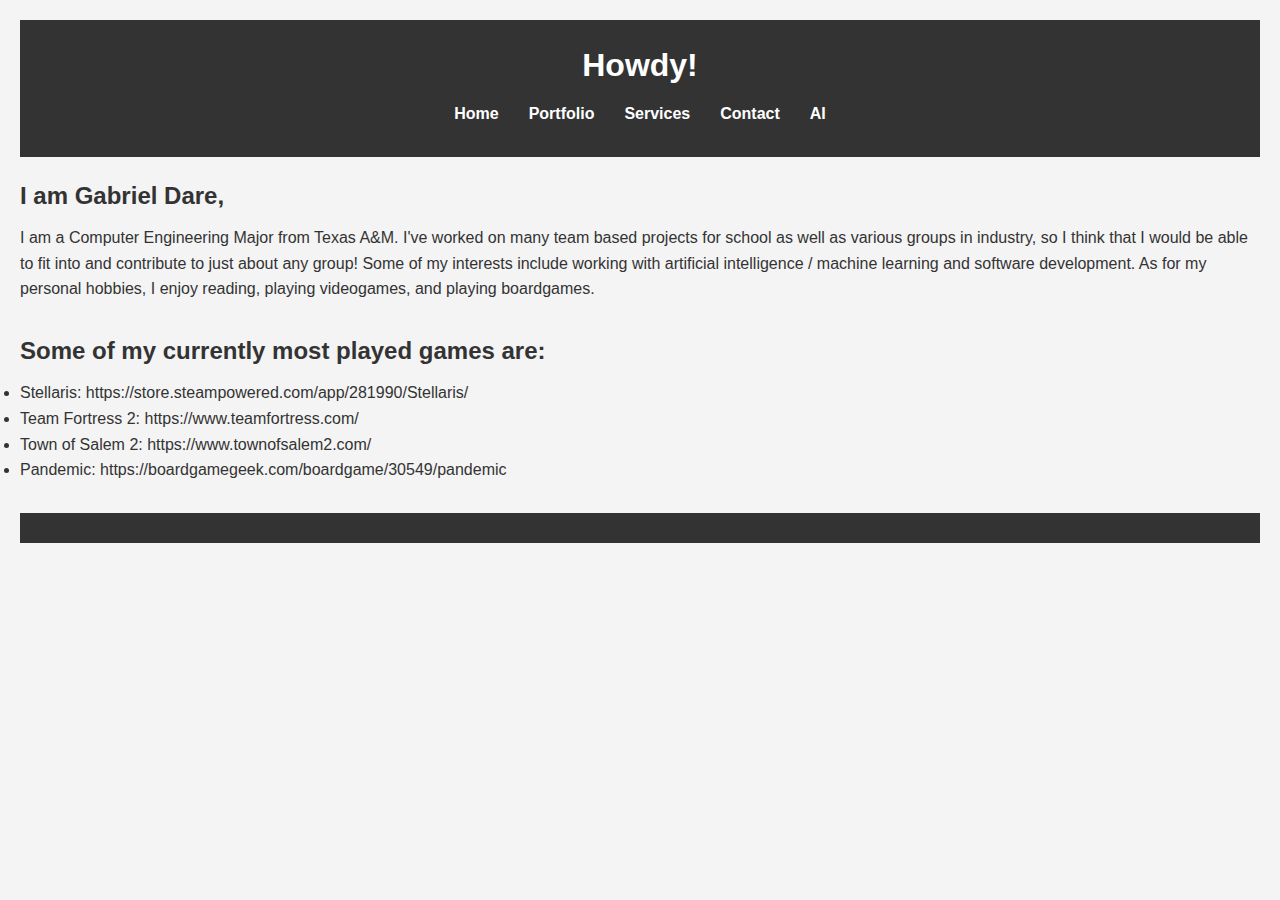
==== home.html @ 9a4df179 "Added most of the project." ====
<!DOCTYPE html>
<html lang="en">
<head>
    <meta charset="UTF-8">
    <meta name="viewport" content="width=device-width, initial-scale=1.0">
    <meta http-equiv="X-UA-Compatible" content="IE=edge">
    <title>Basic Website</title>
    <link rel="stylesheet" href="styles.css">
</head>
<body>
    <header>
        <h1>Howdy!</h1>
        <nav>
            <ul>
                <li><a href="home.html">Home</a></li>
                <li><a href="portfolio.html">Portfolio</a></li>
                <li><a href="services.html">Services</a></li>
                <li><a href="contact.html">Contact</a></li>
                <li><a href="ai.html">AI</a></li>
            </ul>
        </nav>
    </header>

    <main>
        <section>
            <h2>I am Gabriel Dare,</h2>
            <p>
                I am a Computer Engineering Major from Texas A&M. I've worked on many team 
                based projects for school as well as various groups in industry, so I think 
                that I would be able to fit into and contribute to just about any group! 
                Some of my interests include working with artificial intelligence / machine 
                learning and software development. As for my personal hobbies, I enjoy reading,
                playing videogames, and playing boardgames.
            </p>
        </section>

        <section>
            <h2>Some of my currently most played games are:</h2>
            <ul>
                <li>Stellaris: https://store.steampowered.com/app/281990/Stellaris/</li>
                <li>Team Fortress 2: https://www.teamfortress.com/</li>
                <li>Town of Salem 2: https://www.townofsalem2.com/</li>
                <li>Pandemic: https://boardgamegeek.com/boardgame/30549/pandemic</li>
            </ul>
        </section>
    </main>

    <footer>
        <p> </p>
    </footer>
</body>
</html>
---- styles.css ----
/* Reset default browser styles */
* {
    margin: 0;
    padding: 0;
    box-sizing: border-box;
}

/* Basic body styling */
body {
    font-family: Arial, sans-serif;
    line-height: 1.6;
    background-color: #f4f4f4;
    color: #333;
    padding: 20px;
}

/* Header styling */
header {
    background-color: #333;
    color: #fff;
    padding: 20px 0;
    text-align: center;
}

header h1 {
    margin-bottom: 10px;
}

/* Navigation styling */
nav ul {
    list-style: none;
    display: flex;
    justify-content: center;
}

nav ul li {
    margin: 0 15px;
}

nav ul li a {
    color: #fff;
    text-decoration: none;
    font-weight: bold;
}

nav ul li a:hover {
    text-decoration: underline;
}

/* Main content styling */
main {
    margin: 20px 0;
}

section {
    margin-bottom: 30px;
}

h2 {
    margin-bottom: 10px;
}

p, ul {
    margin-bottom: 10px;
}

/* Footer styling */
footer {
    background-color: #333;
    color: #fff;
    text-align: center;
    padding: 10px 0;
    position: relative;
    bottom: 0;
    width: 100%;
}
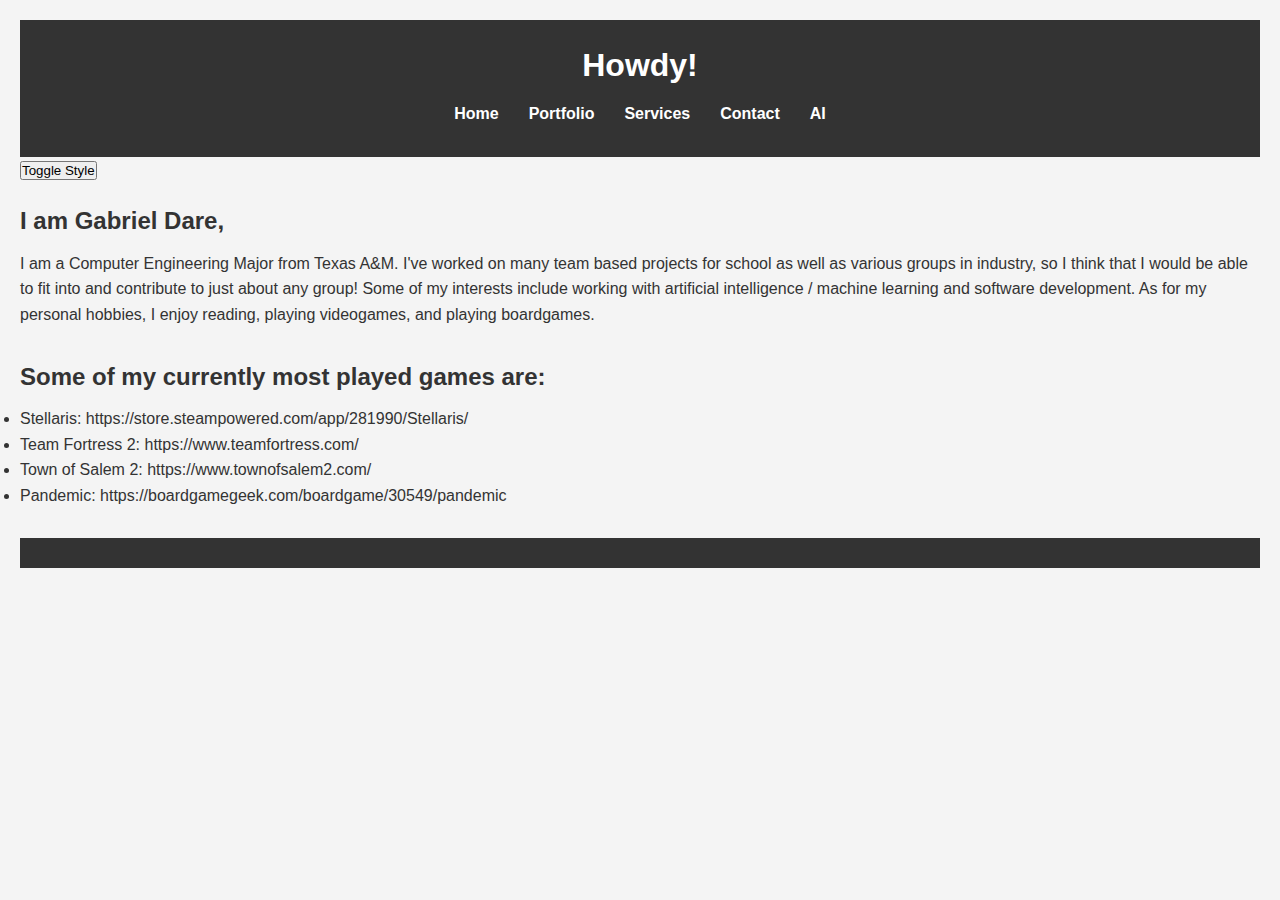
==== commit 5b1190ee: "Final version of the webcite" ====
--- a/home.html
+++ b/home.html
@@ -4,10 +4,10 @@
     <meta charset="UTF-8">
     <meta name="viewport" content="width=device-width, initial-scale=1.0">
     <meta http-equiv="X-UA-Compatible" content="IE=edge">
-    <title>Basic Website</title>
-    <link rel="stylesheet" href="styles.css">
+    <title>Gabe Website</title>
+    <link id="theme-style" rel="stylesheet" href="styles_default.css">
 </head>
-<body>
+<body onload="applySavedStyle()">
     <header>
         <h1>Howdy!</h1>
         <nav>
@@ -20,6 +20,8 @@
             </ul>
         </nav>
     </header>
+
+    <button onclick="toggleStyle()">Toggle Style</button>
 
     <main>
         <section>
@@ -48,5 +50,28 @@
     <footer>
         <p> </p>
     </footer>
+
+    <script>
+        function toggleStyle() {
+            const themeStyle = document.getElementById('theme-style');
+            if (themeStyle.getAttribute('href') === 'styles_default.css') {
+                themeStyle.setAttribute('href', 'styles_alt.css');
+                localStorage.setItem('selectedStyle', 'styles_alt.css');
+            } else {
+                themeStyle.setAttribute('href', 'styles_default.css');
+                localStorage.setItem('selectedStyle', 'styles_default.css');
+            }
+        }
+
+        function applySavedStyle() {
+            const savedStyle = localStorage.getItem('selectedStyle');
+            const themeStyle = document.getElementById('theme-style');
+            if (savedStyle) {
+                themeStyle.setAttribute('href', savedStyle);
+            } else {
+                themeStyle.setAttribute('href', 'styles_default.css');
+            }
+        }
+    </script>
 </body>
 </html>
--- a/styles_default.css
+++ b/styles_default.css
@@ -0,0 +1,76 @@
+/* Reset default browser styles */
+* {
+    margin: 0;
+    padding: 0;
+    box-sizing: border-box;
+}
+
+/* Basic body styling */
+body {
+    font-family: Arial, sans-serif;
+    line-height: 1.6;
+    background-color: #f4f4f4;
+    color: #333;
+    padding: 20px;
+}
+
+/* Header styling */
+header {
+    background-color: #333;
+    color: #fff;
+    padding: 20px 0;
+    text-align: center;
+}
+
+header h1 {
+    margin-bottom: 10px;
+}
+
+/* Navigation styling */
+nav ul {
+    list-style: none;
+    display: flex;
+    justify-content: center;
+}
+
+nav ul li {
+    margin: 0 15px;
+}
+
+nav ul li a {
+    color: #fff;
+    text-decoration: none;
+    font-weight: bold;
+}
+
+nav ul li a:hover {
+    text-decoration: underline;
+}
+
+/* Main content styling */
+main {
+    margin: 20px 0;
+}
+
+section {
+    margin-bottom: 30px;
+}
+
+h2 {
+    margin-bottom: 10px;
+}
+
+p, ul {
+    margin-bottom: 10px;
+}
+
+/* Footer styling */
+footer {
+    background-color: #333;
+    color: #fff;
+    text-align: center;
+    padding: 10px 0;
+    position: relative;
+    bottom: 0;
+    width: 100%;
+}
